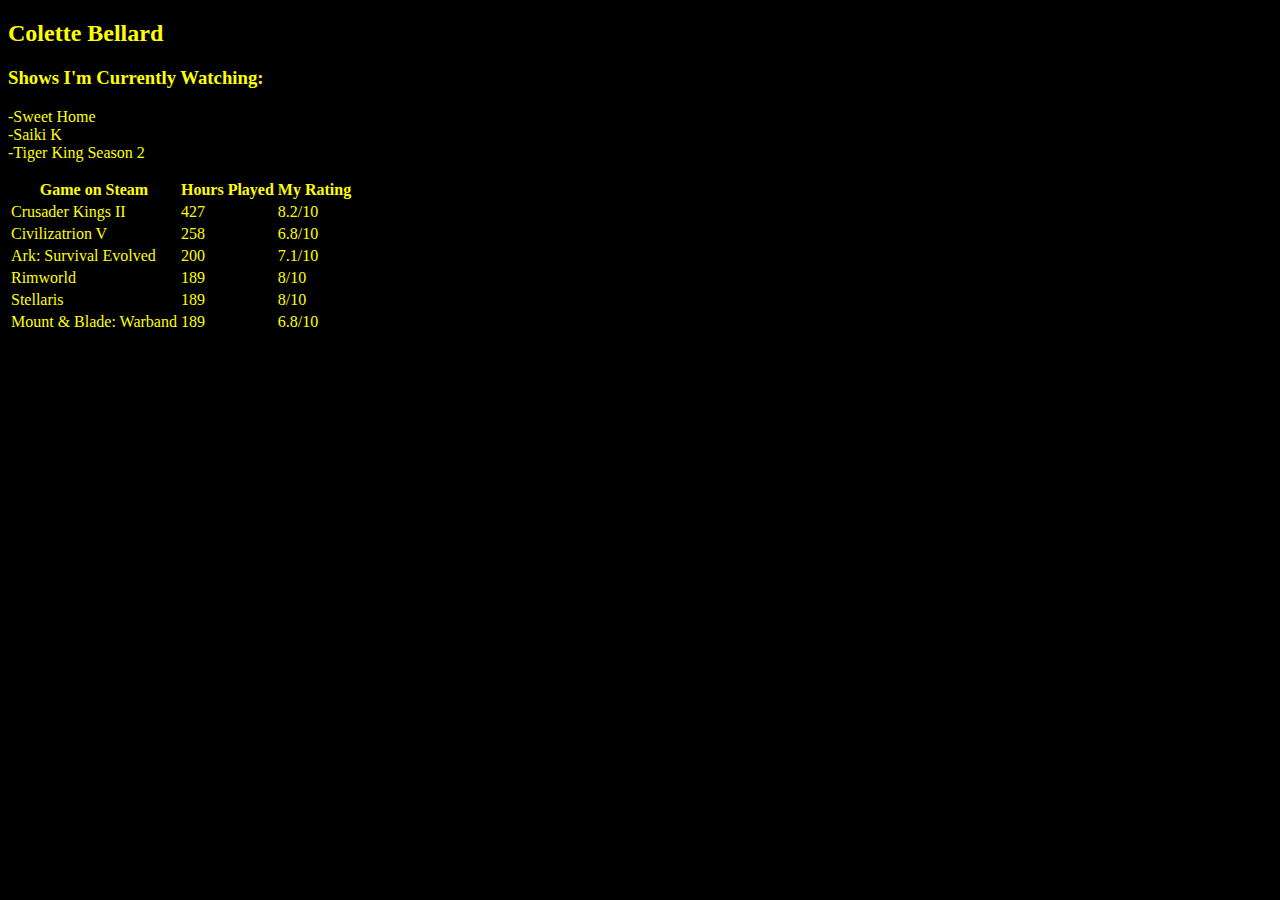
==== pg2.html @ 55d7d908 "init add" ====
<!DOCTYPE html>
	<title>Colette Bellard</title>

	<style type="text/css">
		body{
		background-color: black; 
		}
		p{ 
			font-family: "Comic Sans MS", "Comic Sans", cursive;
			color: yellow; 
			 
		}
		th{ 
			font-family: "Comic Sans MS", "Comic Sans", cursive;
			color: yellow; 
			 
		}
		td{ 
			font-family: "Comic Sans MS", "Comic Sans", cursive;
			color: yellow; 
			 
		}
		h2{
			font-family:verdana;
			color: yellow; 
			
		}
		h3{ 
		font-family:verdana;
			color: yellow; 
			
		}
	</style>
	
	
	<head>
		<h2>Colette Bellard</h2>
		<h3>Shows I'm Currently Watching:</h3>
	</head>



	<body>
	
		<p>
			-Sweet Home<br>
			-Saiki K<br>
			-Tiger King Season 2<br>
		</p>
		
		<p>
						<table>
	  <tr>
		<th>Game on Steam</th>
		<th>Hours Played</th>
		<th>My Rating</th>
	  </tr>
	  <tr>
		<td>Crusader Kings II</td>
		<td>427</td>
		<td>8.2/10</td>
	  </tr>
	  <tr>
		<td>Civilizatrion V</td>
		<td>258</td>
		<td>6.8/10</td>
	  </tr>
	  	  <tr>
		<td>Ark: Survival Evolved</td>
		<td>200</td>
		<td>7.1/10</td>
	  </tr>
	  <tr>
		<td>Rimworld</td>
		<td>189</td>
		<td>8/10</td>
	  </tr>
	  	  <tr>
		<td>Stellaris</td>
		<td>189</td>
		<td>8/10</td>
	  </tr>
	  <tr>
		<td>Mount & Blade: Warband</td>
		<td>189</td>
		<td>6.8/10</td>
	  </tr>
	</table> 
	</p>
		
			<iframe width="869" height="504"
			src="https://www.familiars.io/"
			frameborder="0" allow="accelerometer; autoplay; clipboard-write;
			encrypted-media; gyroscope; picture-in-picture" allowfullscreen>
			<iframe>



		
		


	</body>

</html>
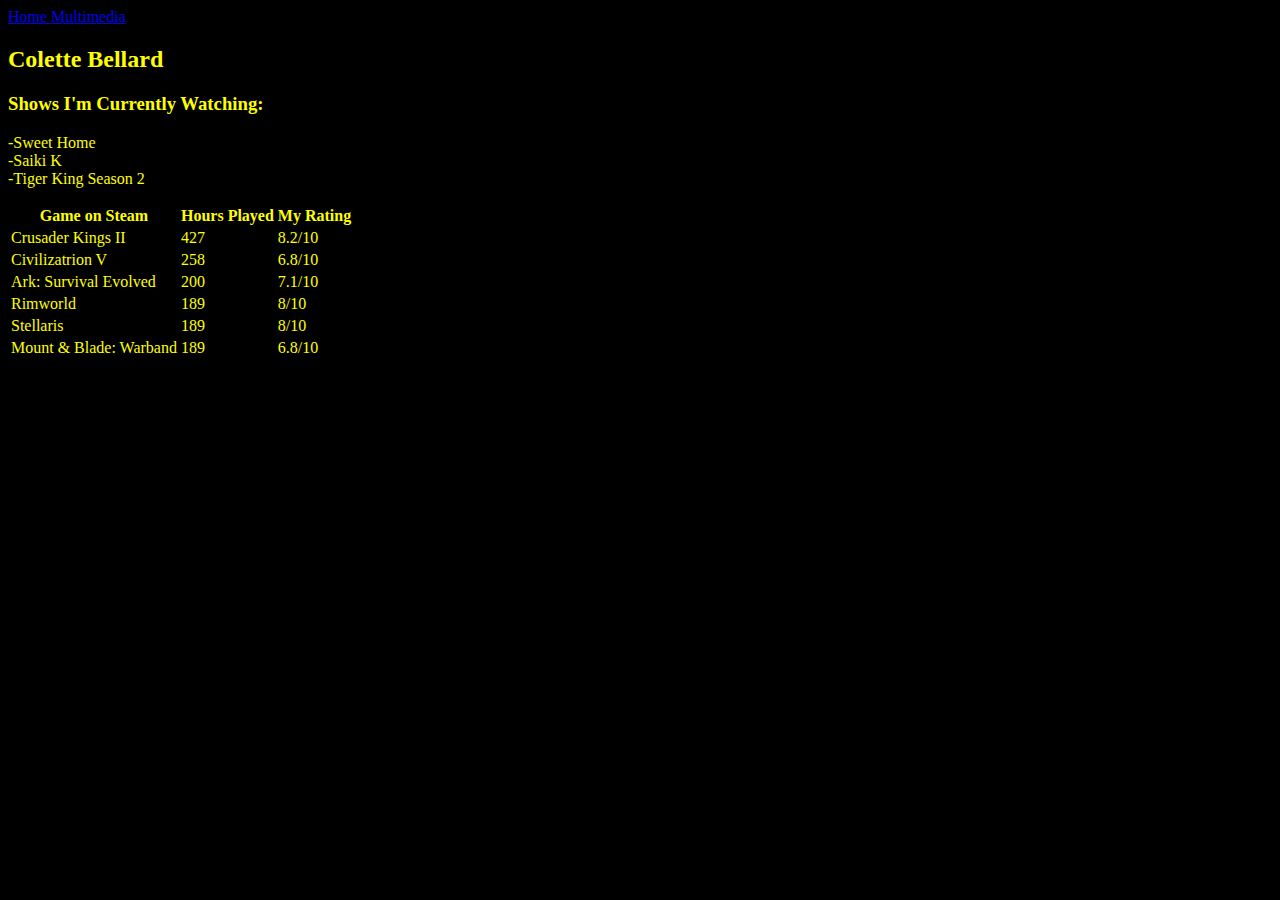
==== commit 4a427a5d: "added headers" ====
--- a/pg2.html
+++ b/pg2.html
@@ -1,6 +1,5 @@
 <!DOCTYPE html>
 	<title>Colette Bellard</title>
-
 	<style type="text/css">
 		body{
 		background-color: black; 
@@ -34,6 +33,12 @@
 	
 	
 	<head>
+	
+	<nav>
+		<a href="https://colette-pix.github.io/index.html"> Home </a>
+		<a href="https://colette-pix.github.io/pg2.html"> Multimedia </a>
+	</nav>
+	
 		<h2>Colette Bellard</h2>
 		<h3>Shows I'm Currently Watching:</h3>
 	</head>
